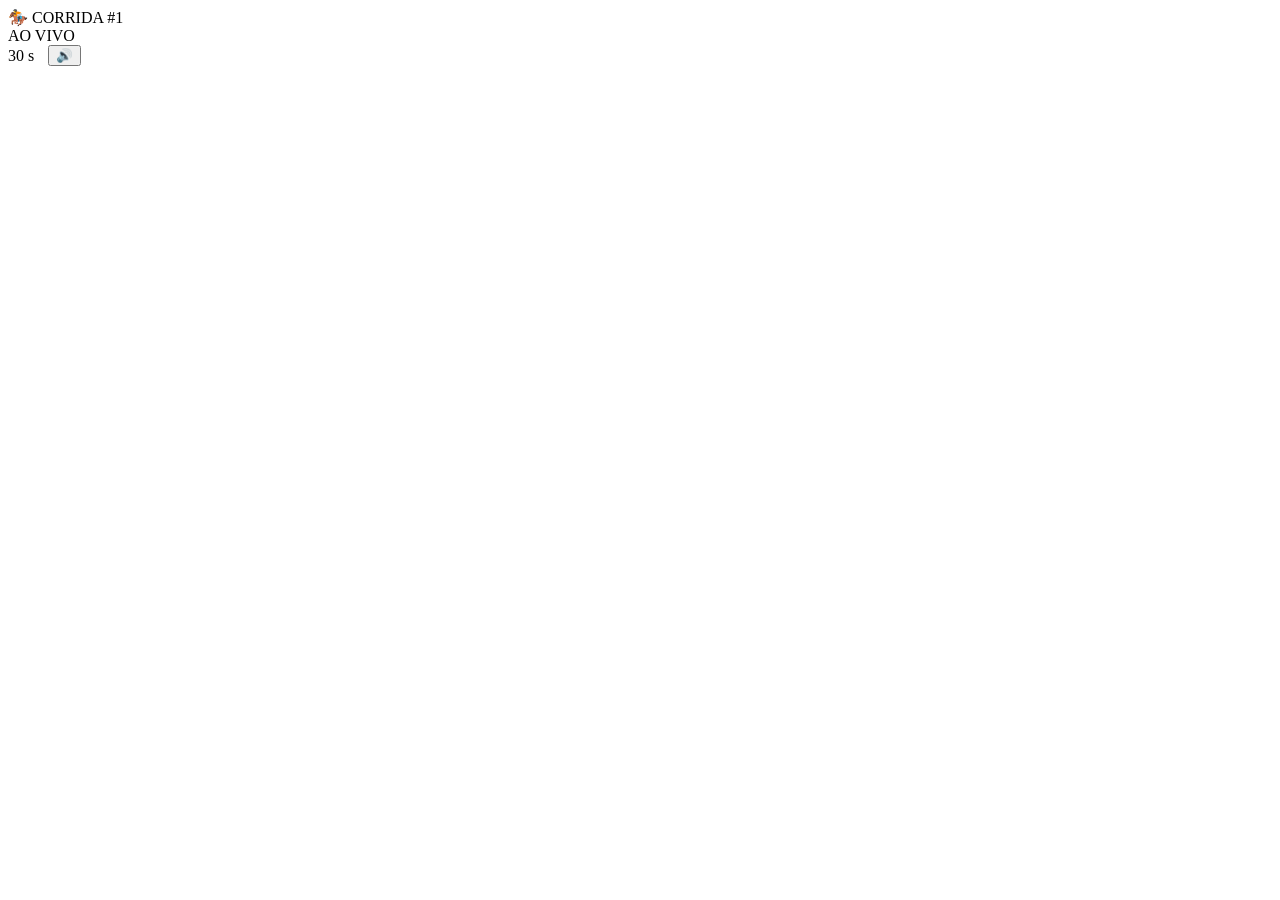
==== web/static/index.html @ 1b650428 "feat: feito" ====
<!DOCTYPE html>
<html lang="pt-BR">
<head>
  <meta charset="UTF-8">
  <meta name="viewport" content="width=device-width, initial-scale=1.0">
  <title>TikTok LIVE Horse Racing - OBS Display</title>
  <link rel="stylesheet" href="/static/css/styles.css">
</head>
<body>

  <div id="viewport">
    <!-- Camada de Renderização 3D Three.js -->
    <div id="canvas-container"></div>

    <!-- Camada de Transmissão Esportiva / HUD 9:16 -->
    <div id="hud-overlay">
      <!-- 1. Top Bar de Transmissão -->
      <div class="top-broadcast-bar">
        <div class="race-badge">
          <span class="trophy">🏇</span>
          <span class="title" id="hudRaceNumber">CORRIDA #1</span>
        </div>

        <div class="status-pill" id="hudStatePill">
          <span class="pulse-dot"></span>
          <span id="hudStateText">AO VIVO</span>
        </div>

        <div style="display: flex; align-items: center; gap: 14px;">
          <div class="timer-box">
            <span class="num" id="hudTimer">30</span>
            <span class="unit">s</span>
          </div>
          <button class="audio-toggle-btn" id="audioToggleBtn" title="Ativar/Desativar Som">🔊</button>
        </div>
      </div>

      <!-- 2. Régua de Progresso da Pista (Track Progress) -->
      <div class="track-progress-container" id="trackProgressContainer" style="display: none;">
        <div class="track-progress-bar" id="trackProgressBar"></div>
        <div class="track-finish-flag">🏁</div>
      </div>

      <!-- 3. Torre Lateral Esquerda de Classificação (Estilo F1 / TV - Não tampa a tela!) -->
      <div class="live-leaderboard-tower" id="hudLeaderboard" style="display: none;"></div>

      <!-- 4. Fila de Notificações / Toasts (Canto Superior Direito) -->
      <div id="notification-container"></div>

      <!-- 5. Centro / Modais: Cartela de Votação, Contagem, Pódio, XP -->
      <div id="center-modal"></div>
    </div>
  </div>

  <!-- Scripts Three.js local e componentes da transmissão -->
  <script src="/static/js/three.min.js"></script>
  <script src="/static/js/scene.js"></script>
  <script src="/static/js/particles.js"></script>
  <script src="/static/js/horses_view.js"></script>
  <script src="/static/js/camera.js"></script>
  <script src="/static/js/audio.js"></script>
  <script src="/static/js/hud.js"></script>
  <script src="/static/js/client.js"></script>
</body>
</html>
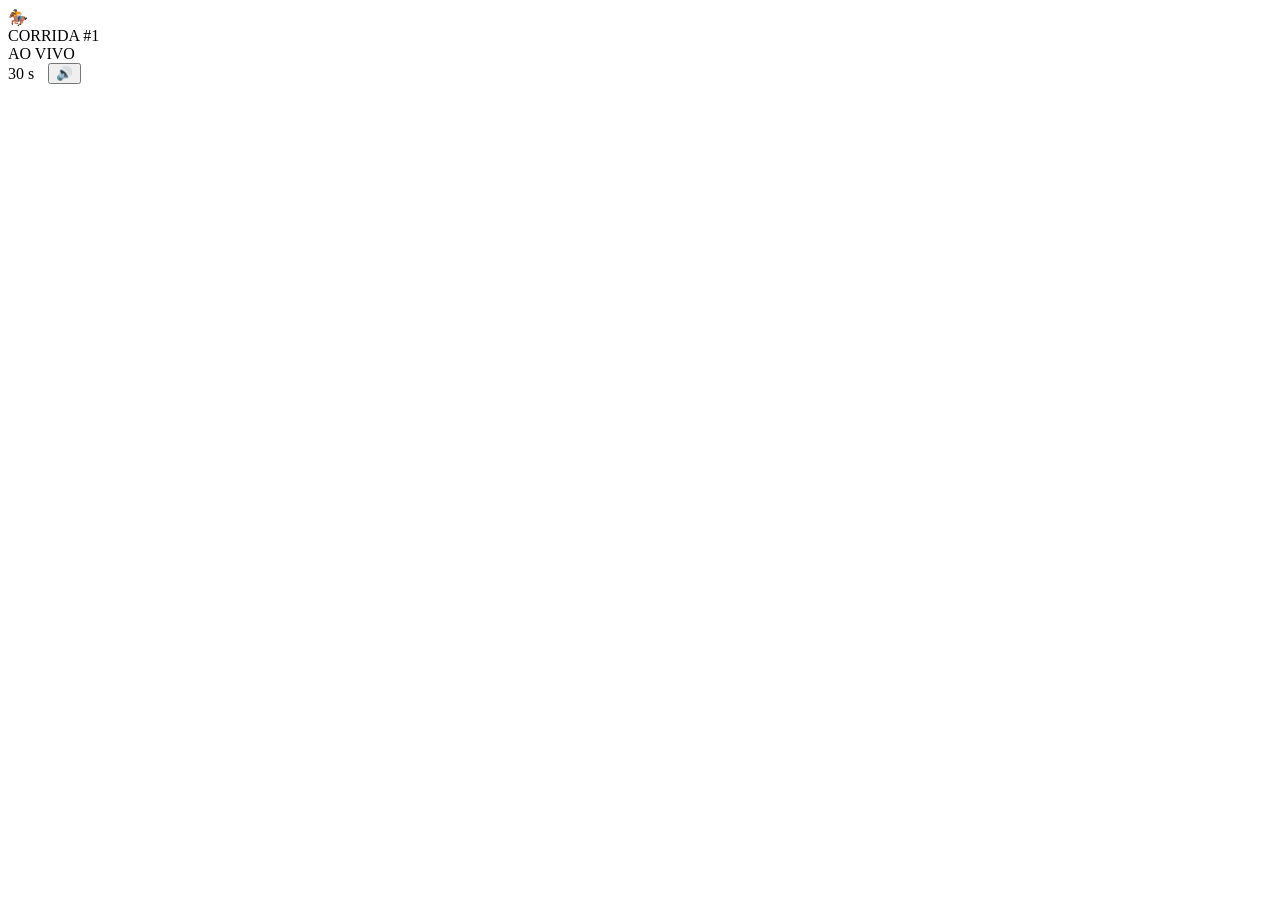
==== commit fb96078d: "feat: melhorias geral, locutor, etc" ====
--- a/web/static/index.html
+++ b/web/static/index.html
@@ -16,9 +16,13 @@
     <div id="hud-overlay">
       <!-- 1. Top Bar de Transmissão -->
       <div class="top-broadcast-bar">
-        <div class="race-badge">
+        <div class="race-badge" id="raceBadge">
           <span class="trophy">🏇</span>
-          <span class="title" id="hudRaceNumber">CORRIDA #1</span>
+          <div class="race-badge-text">
+            <span class="label">CORRIDA</span>
+            <span class="title" id="hudRaceNumber">#1</span>
+          </div>
+          <span class="weather-chip" id="hudWeather" style="display: none;">☀️ SOL</span>
         </div>
 
         <div class="status-pill" id="hudStatePill">
@@ -27,9 +31,9 @@
         </div>
 
         <div style="display: flex; align-items: center; gap: 14px;">
-          <div class="timer-box">
+          <div class="timer-box" id="hudTimerBox">
             <span class="num" id="hudTimer">30</span>
-            <span class="unit">s</span>
+            <span class="unit" id="hudTimerUnit">s</span>
           </div>
           <button class="audio-toggle-btn" id="audioToggleBtn" title="Ativar/Desativar Som">🔊</button>
         </div>
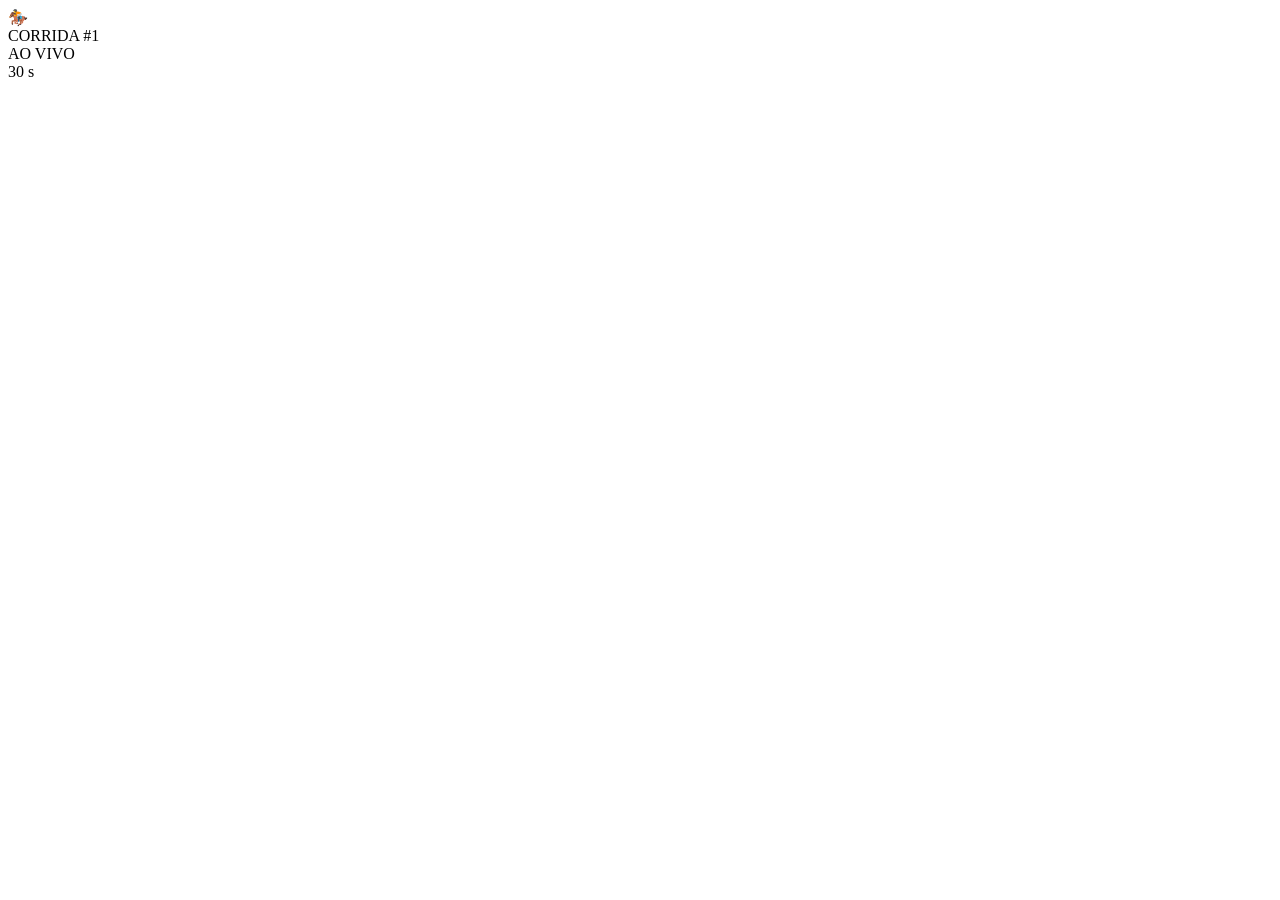
==== commit 58891fc3: "fix: remover emojis, comemoracao, etc" ====
--- a/web/static/index.html
+++ b/web/static/index.html
@@ -35,7 +35,7 @@
             <span class="num" id="hudTimer">30</span>
             <span class="unit" id="hudTimerUnit">s</span>
           </div>
-          <button class="audio-toggle-btn" id="audioToggleBtn" title="Ativar/Desativar Som">🔊</button>
+          <!-- <button class="audio-toggle-btn" id="audioToggleBtn" title="Ativar/Desativar Som">🔊</button> -->
         </div>
       </div>
 
@@ -60,6 +60,16 @@
   <script src="/static/js/three.min.js"></script>
   <script src="/static/js/scene.js"></script>
   <script src="/static/js/particles.js"></script>
+  <!-- Modelos de Corpos 3D Modulares Customizáveis -->
+  <script src="/static/js/bodies/body_helpers.js"></script>
+  <script src="/static/js/bodies/classic_body.js"></script>
+  <script src="/static/js/bodies/armored_body.js"></script>
+  <script src="/static/js/bodies/pegasus_body.js"></script>
+  <script src="/static/js/bodies/cyber_body.js"></script>
+  <script src="/static/js/bodies/heavy_tank_body.js"></script>
+  <script src="/static/js/bodies/unicorn_body.js"></script>
+  <script src="/static/js/bodies/spectral_body.js"></script>
+  <script src="/static/js/bodies/slender_racer_body.js"></script>
   <script src="/static/js/horses_view.js"></script>
   <script src="/static/js/camera.js"></script>
   <script src="/static/js/audio.js"></script>
